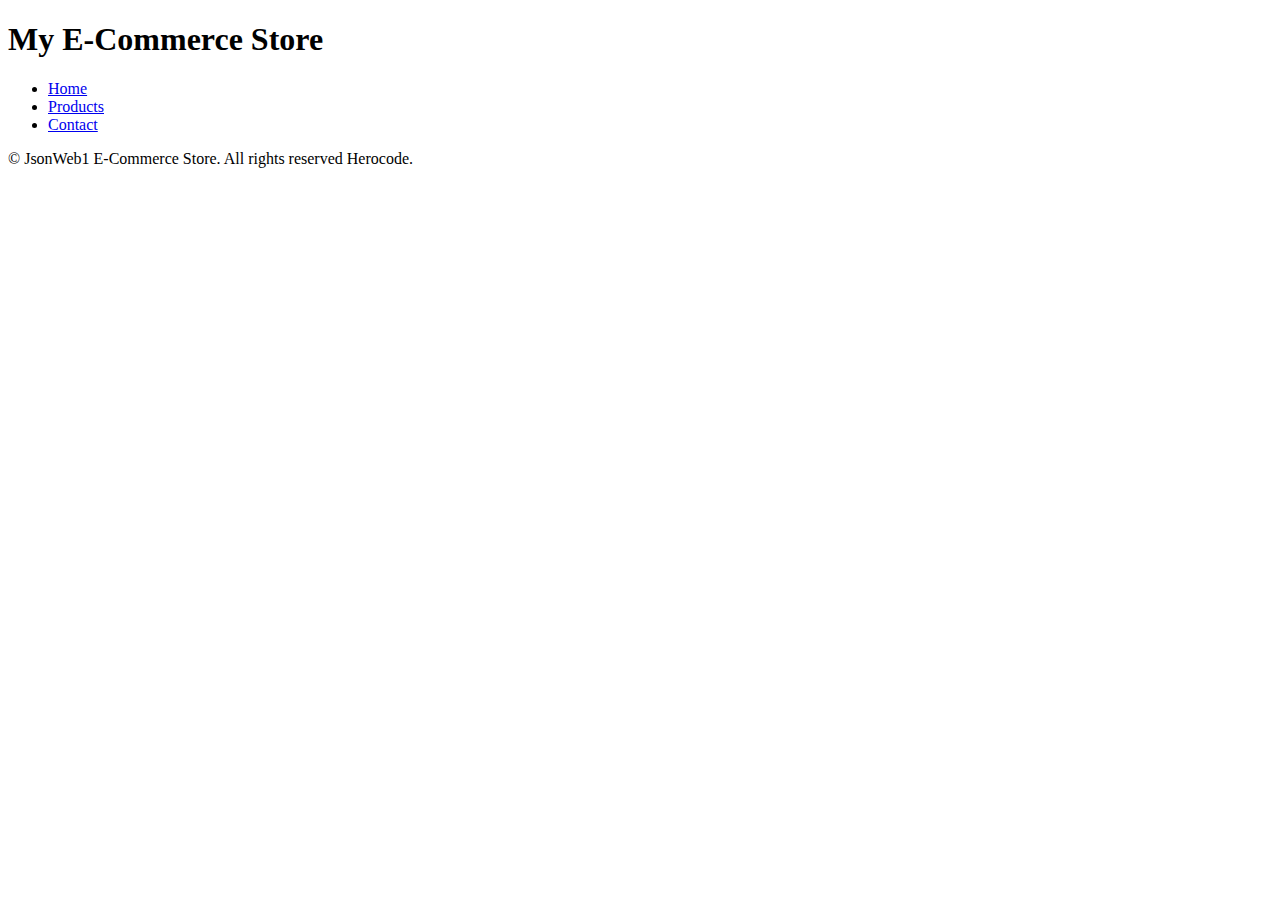
==== store.html @ 81cd87ef "created store page...store.html" ====
<!DOCTYPE html>
<html lang="en">
<head>
    <meta charset="UTF-8">
    <meta name="viewport" content="width=device-width, initial-scale=1.0">
    <title>Product Categories</title>
    <link rel="stylesheet" href="astyle.css">
</head>
<body>
   
  <header>
        <h1>My E-Commerce Store</h1>
        <nav>
            <ul>
                <li><a href="ahome.html">Home</a></li>
                <li><a href="aproduct.html">Products</a></li>
                <li><a href="contactabout.html">Contact</a></li>
            </ul>
        </nav>
    </header>

    <main>
        <section id="categories">
            <!-- Categories will be dynamically added here using JavaScript -->
        </section>
    </main>

    <footer>
        <p>
            &copy;  JsonWeb1 E-Commerce Store. All rights reserved Herocode.
        </p>
    </footer>

    <script src="ascript.js"></script>
</body>
</html>
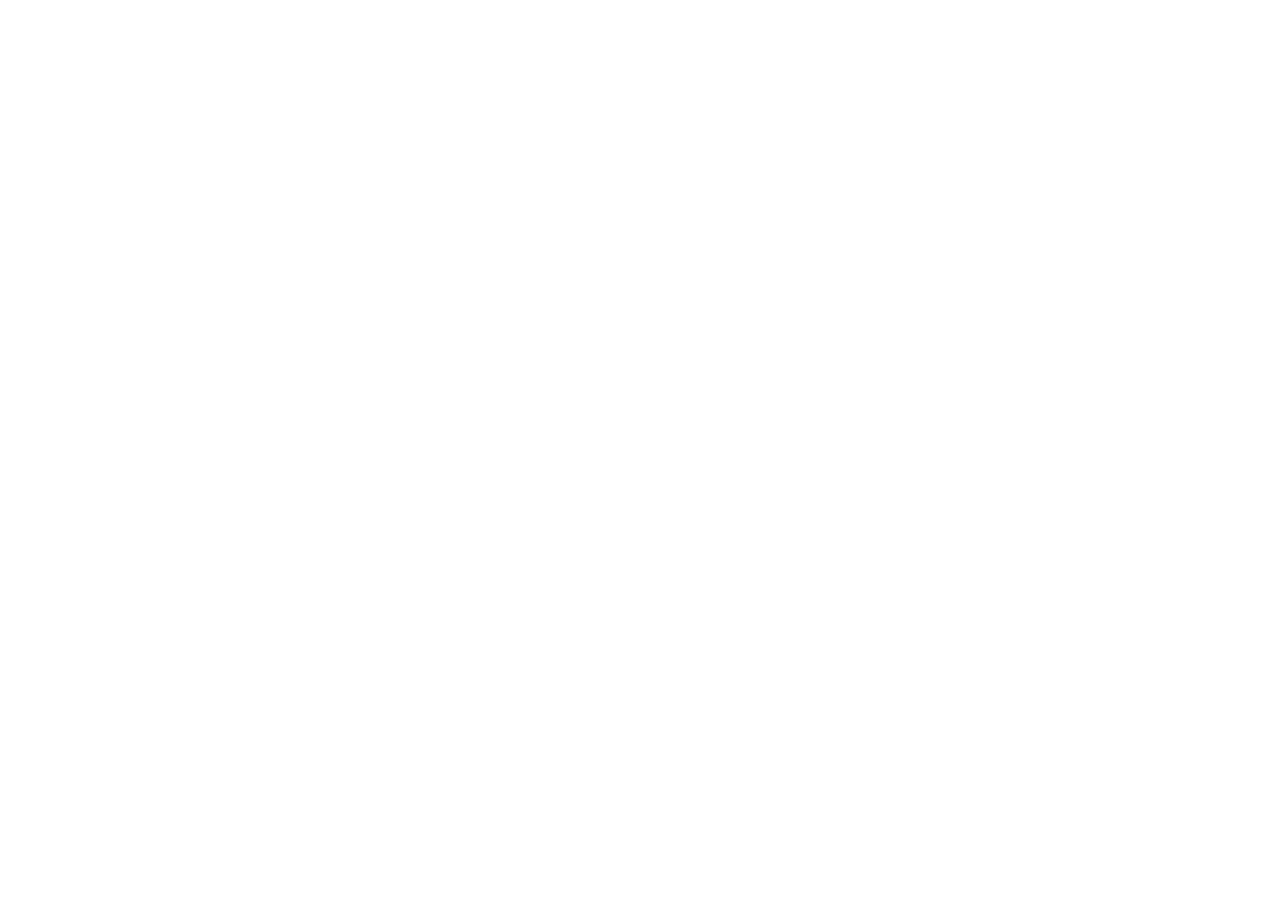
==== commit 63fa7109: "Update store.html/ for dynamism" ====
--- a/store.html
+++ b/store.html
@@ -3,21 +3,12 @@
 <head>
     <meta charset="UTF-8">
     <meta name="viewport" content="width=device-width, initial-scale=1.0">
-    <title>Product Categories</title>
-    <link rel="stylesheet" href="astyle.css">
+    <title>Niggas store</title>
+    
 </head>
 <body>
    
-  <header>
-        <h1>My E-Commerce Store</h1>
-        <nav>
-            <ul>
-                <li><a href="ahome.html">Home</a></li>
-                <li><a href="aproduct.html">Products</a></li>
-                <li><a href="contactabout.html">Contact</a></li>
-            </ul>
-        </nav>
-    </header>
+  
 
     <main>
         <section id="categories">
@@ -25,11 +16,7 @@
         </section>
     </main>
 
-    <footer>
-        <p>
-            &copy;  JsonWeb1 E-Commerce Store. All rights reserved Herocode.
-        </p>
-    </footer>
+ 
 
     <script src="ascript.js"></script>
 </body>
